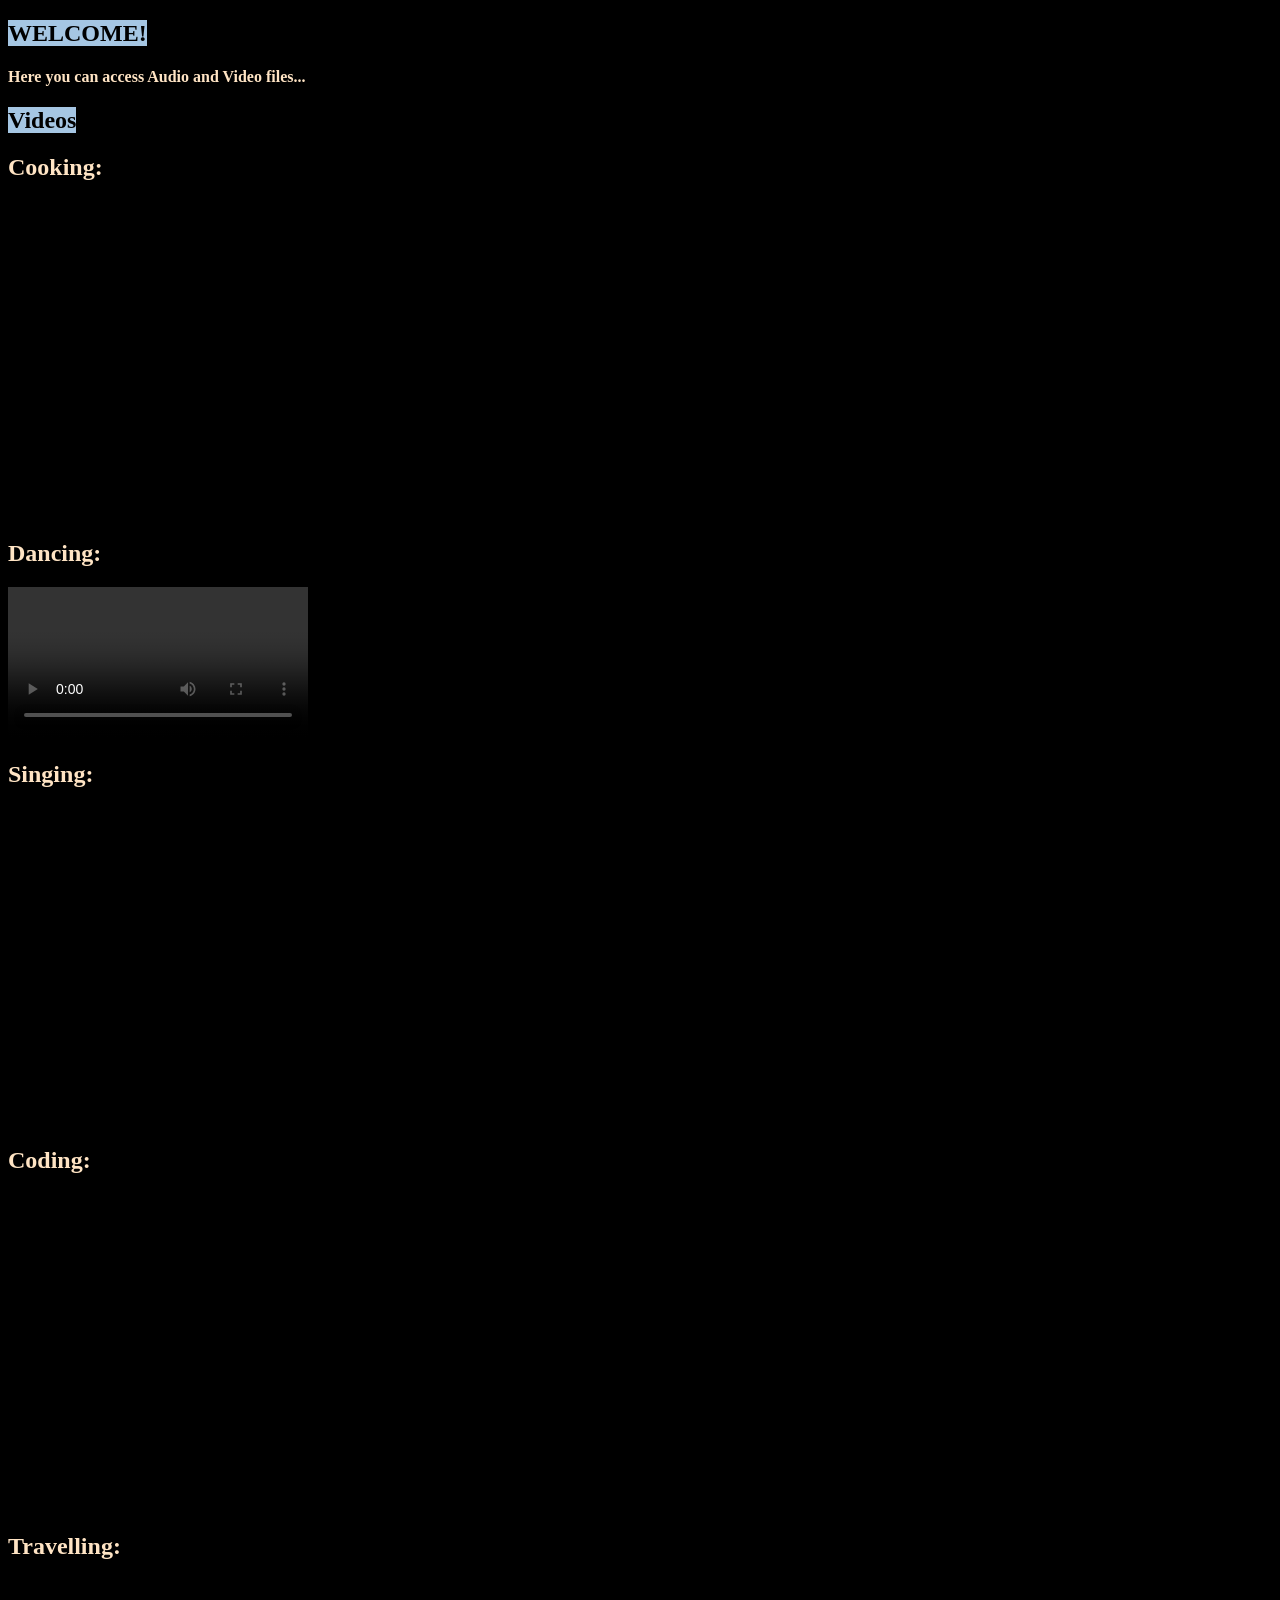
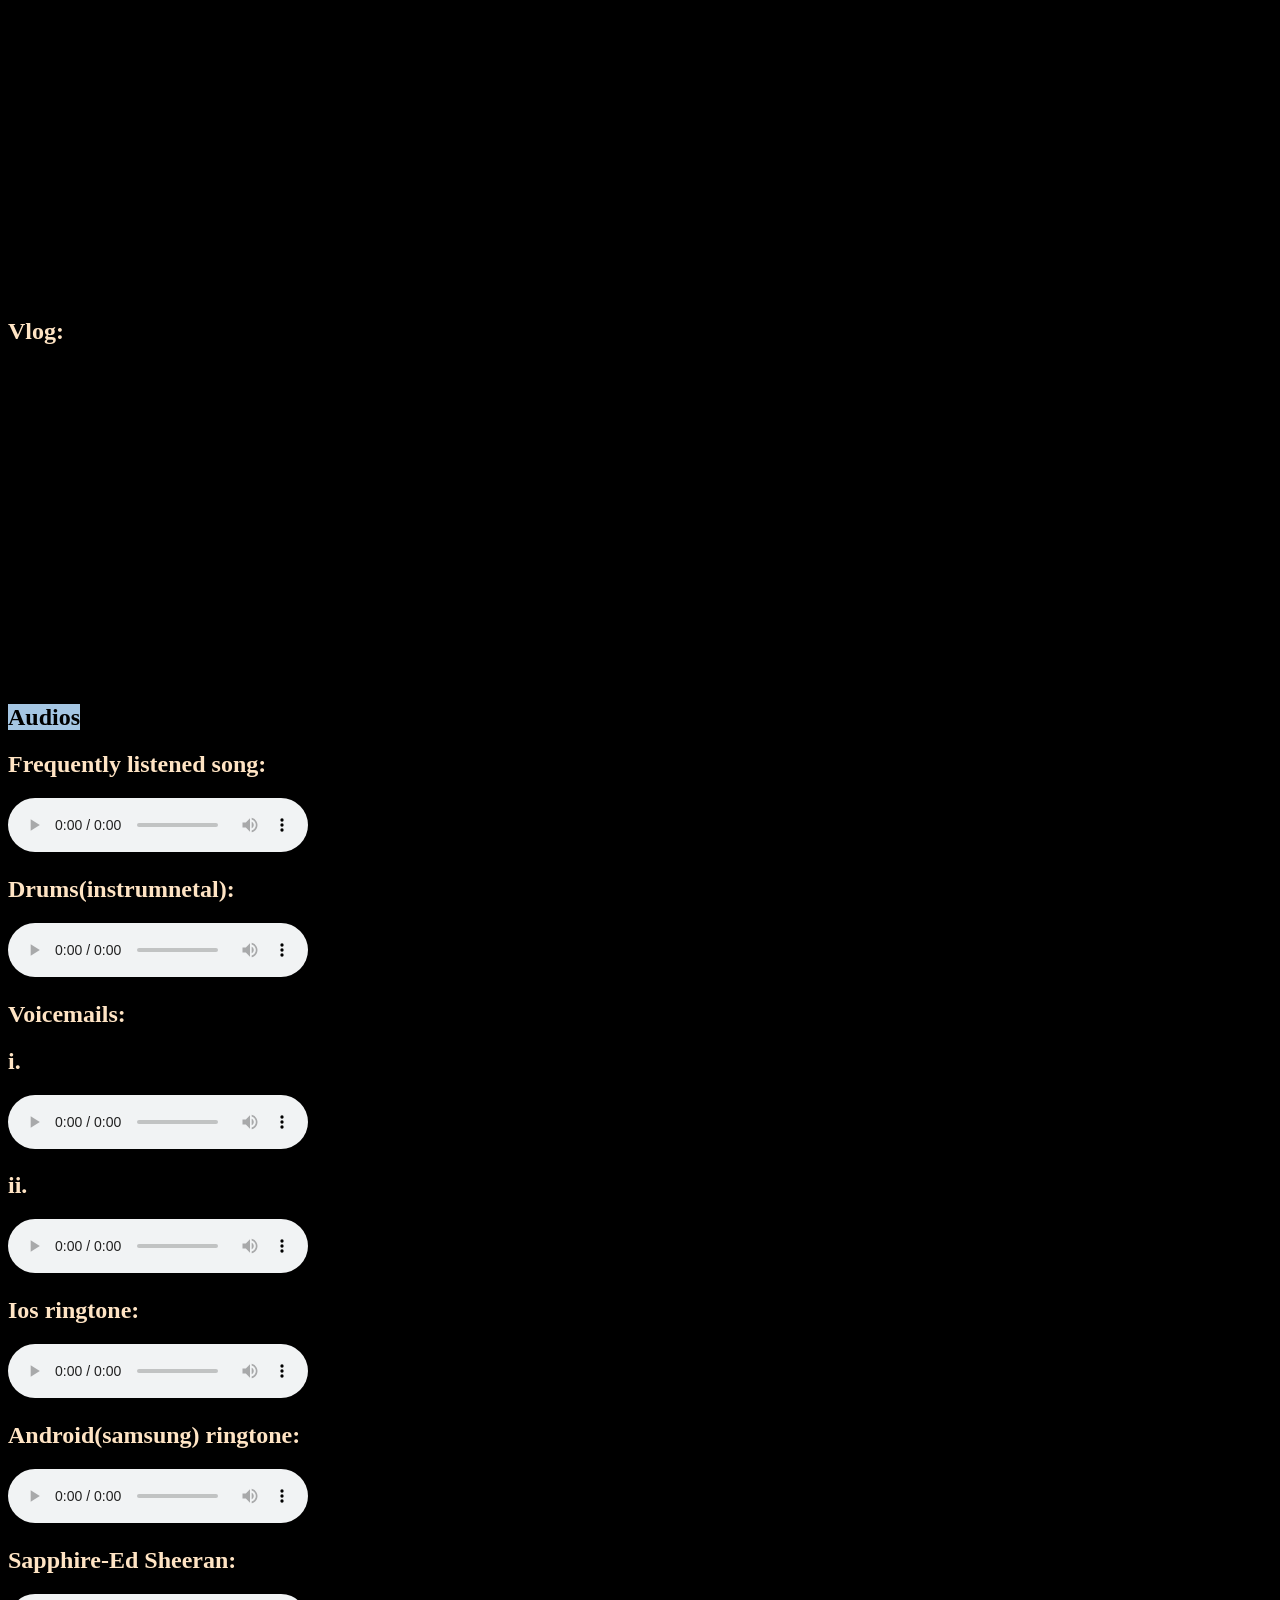
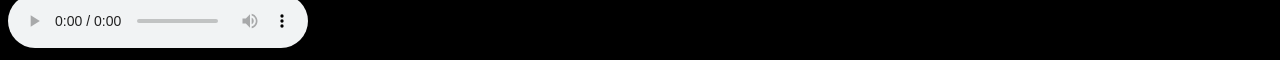
==== exercise.html @ ae24ee7b "Initial upload" ====
<!DOCTYPE html>
<html lang="en">

<head>
    <meta charset="UTF-8">
    <meta name="viewport" content="width=device-width, initial-scale=1.0">
    <title>Audios and Videos</title>
    <link rel="stylesheet" href="audio.css">
</head>

<body>
    <nav>
        <h1><span id="WELCOME!" class="color">WELCOME!</span></h1>
        <h4><span id="Here you can access Audio and Video files..." class="first">Here you can access Audio and Video
                files...</span></h4>
        <h1><span id="Videos" class="color">Videos</span></h1>
        <h2><span id="Cooking" class="first">Cooking:</span></h2>
        <iframe width="560" height="315" src="https://www.youtube.com/embed/aleED1mc5kI?si=eKFXiwNOR2tZgRNM"
            title="YouTube video player" frameborder="0"
            allow="accelerometer; autoplay; clipboard-write; encrypted-media; gyroscope; picture-in-picture; web-share"
            referrerpolicy="strict-origin-when-cross-origin" allowfullscreen></iframe>
        <div>
            <h2><span id="Dancing:" class="first">Dancing:</span></h2>
            <video src="WhatsApp Video 2026-02-26 at 7.29.14 PM.mp4" controls></video>
        </div>
        <div>
            <h2><span id="Singing:" class="first">Singing:</span></h2>
            <iframe width="560" height="315" src="https://www.youtube.com/embed/xMty2yC2FOU?si=tbXq2N_rVoRvwtWf"
                title="YouTube video player" frameborder="0"
                allow="accelerometer; autoplay; clipboard-write; encrypted-media; gyroscope; picture-in-picture; web-share"
                referrerpolicy="strict-origin-when-cross-origin" allowfullscreen></iframe>
        </div>
        <div>
            <h2><span id="Coding:" class="first">Coding:</span></h2>
            <iframe width="560" height="315"
                src="https://www.youtube.com/embed/videoseries?si=R1jUOovWl1Uyqkqr&amp;list=PLu0W_9lII9ahR1blWXxgSlL4y9iQBnLpR"
                title="YouTube video player" frameborder="0"
                allow="accelerometer; autoplay; clipboard-write; encrypted-media; gyroscope; picture-in-picture; web-share"
                referrerpolicy="strict-origin-when-cross-origin" allowfullscreen></iframe>
        </div>
        <div>
            <h2><span id="Travelling:" class="first">Travelling:</span></h2>
            <iframe width="560" height="315" src="https://www.youtube.com/embed/qCcLus0yNSg?si=gg9fpUlv6nRPSm7Q"
                title="YouTube video player" frameborder="0"
                allow="accelerometer; autoplay; clipboard-write; encrypted-media; gyroscope; picture-in-picture; web-share"
                referrerpolicy="strict-origin-when-cross-origin" allowfullscreen></iframe>
        </div>
        <div>
            <h2><span id="Vlog:" class="first">Vlog:</span></h2>
            <iframe width="560" height="315" src="https://www.youtube.com/embed/4_wtJHnhT3w?si=2fraH6sgetq3k2OW"
                title="YouTube video player" frameborder="0"
                allow="accelerometer; autoplay; clipboard-write; encrypted-media; gyroscope; picture-in-picture; web-share"
                referrerpolicy="strict-origin-when-cross-origin" allowfullscreen></iframe>
        </div>
        <div>
            <h1><span id="Audios" class="color">Audios</span></h1>
            <h2><span id="Frequently listened song:" class="first">Frequently listened song:</span></h2>
            <audio src="Chendutiya Pakkadali (From Drama).mp3" controls></audio>
            <h2><span id="Drums(instrumental):" class="first">Drums(instrumnetal):</span></h2>
            <audio src="lnplusmusic-drums-drum-beat-music-469460.mp3" controls></audio>
            <h2><span id="Voice mails:" class="first">Voicemails:</span></h2>
            <h2><span id="i." class="first">i.</span></h2><audio src="Voicemail 1.mp3" controls></audio>
            <div>
                <h2><span id="ii." class="first">ii.</span></h2><audio src="Voicemail 2.mp3" controls></audio>
            </div>
            <h2><span id="Ios ringtone:" class="first">Ios ringtone:</span></h2>
            <audio src="7120-download-iphone-6-original-ringtone-42676.mp3" controls></audio>
            <h2><span id="Android(samsung) ringtone:" class="first">Android(samsung) ringtone:</span></h2>
            <audio src="new-mobile-ringtone-best-ringtone-latest-ringtone-61485.mp3" controls></audio>
            <h2><span id="Sapphire-Ed Sheeran:" class="first">Sapphire-Ed Sheeran:</span></h2>
            <audio src="Sapphire - (Raag.Fm).mp3" controls></audio>
        </div>
    </nav>


</body>

</html>
---- audio.css ----
.color{
    background-color: rgb(165, 198, 227);
}
.bg{
    background-color: bisque;
}
body{
    background-color: black;
}
.first{
    color: bisque;
}
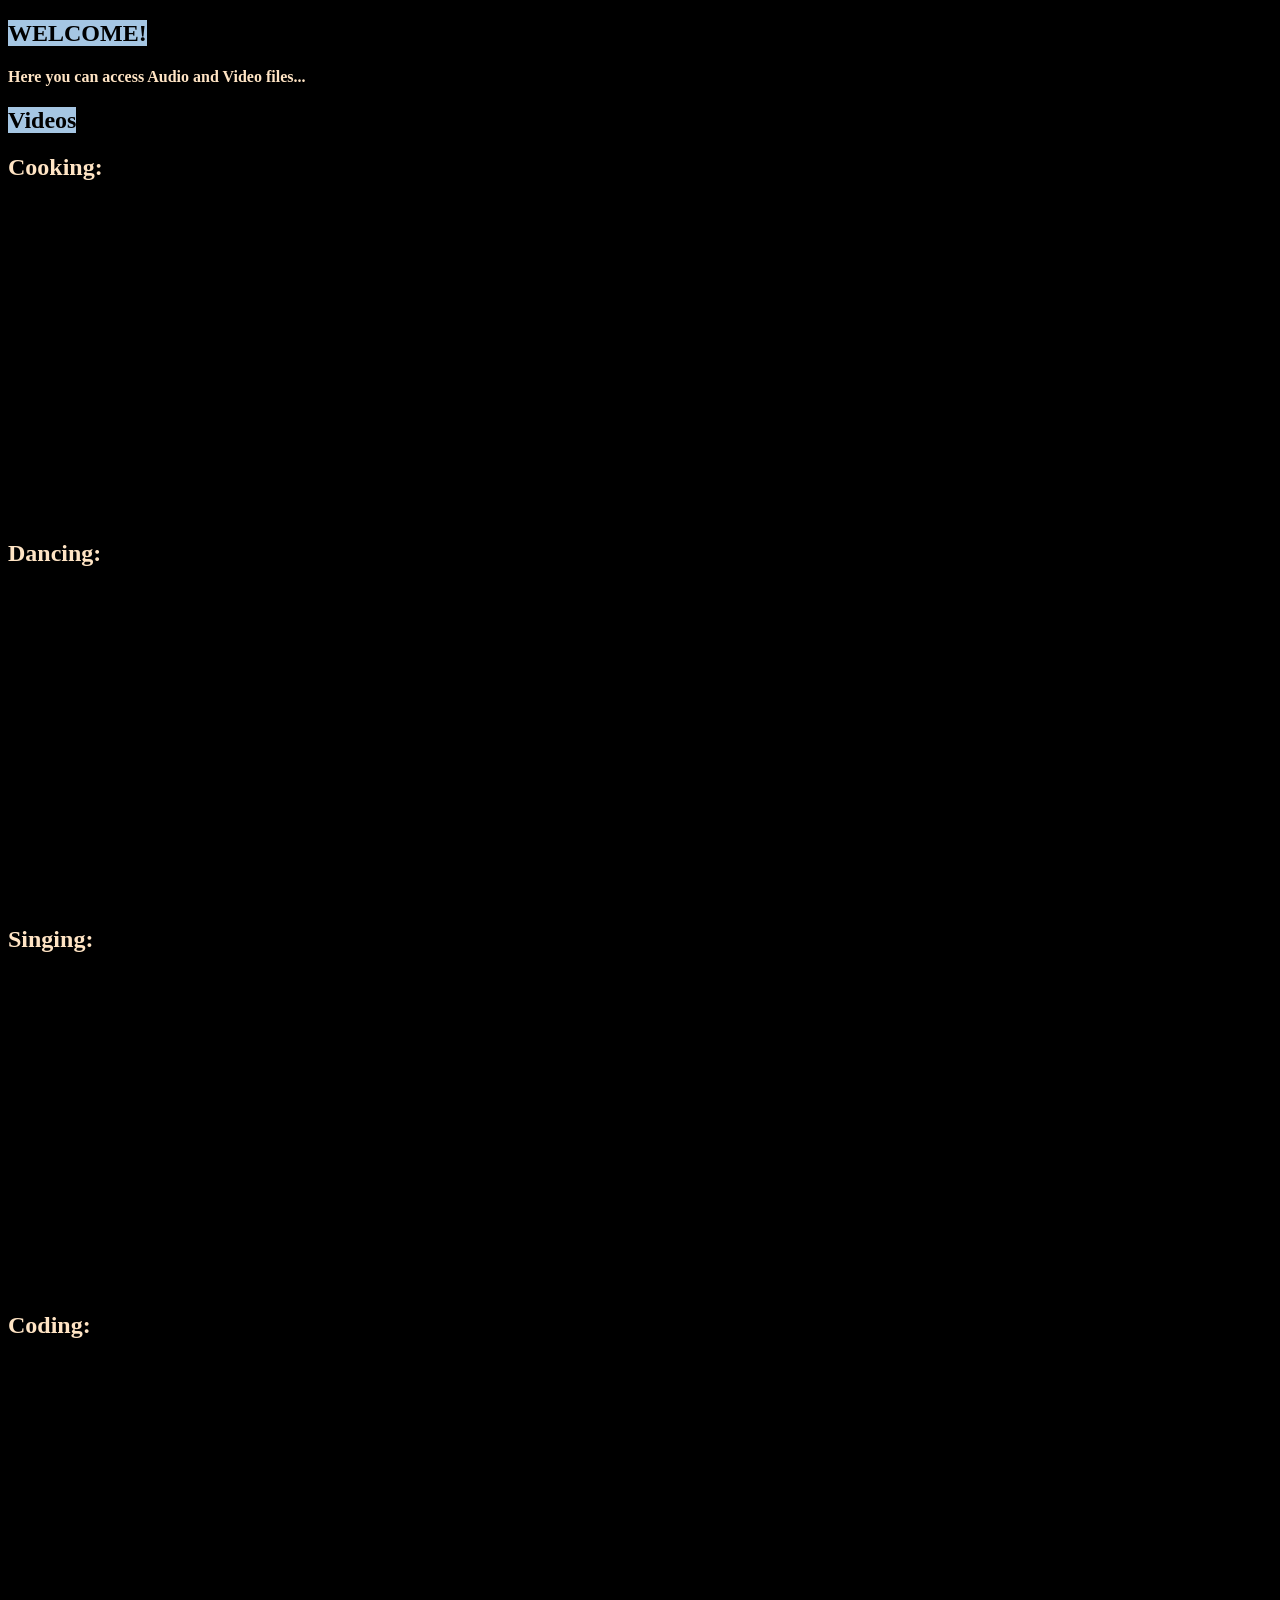
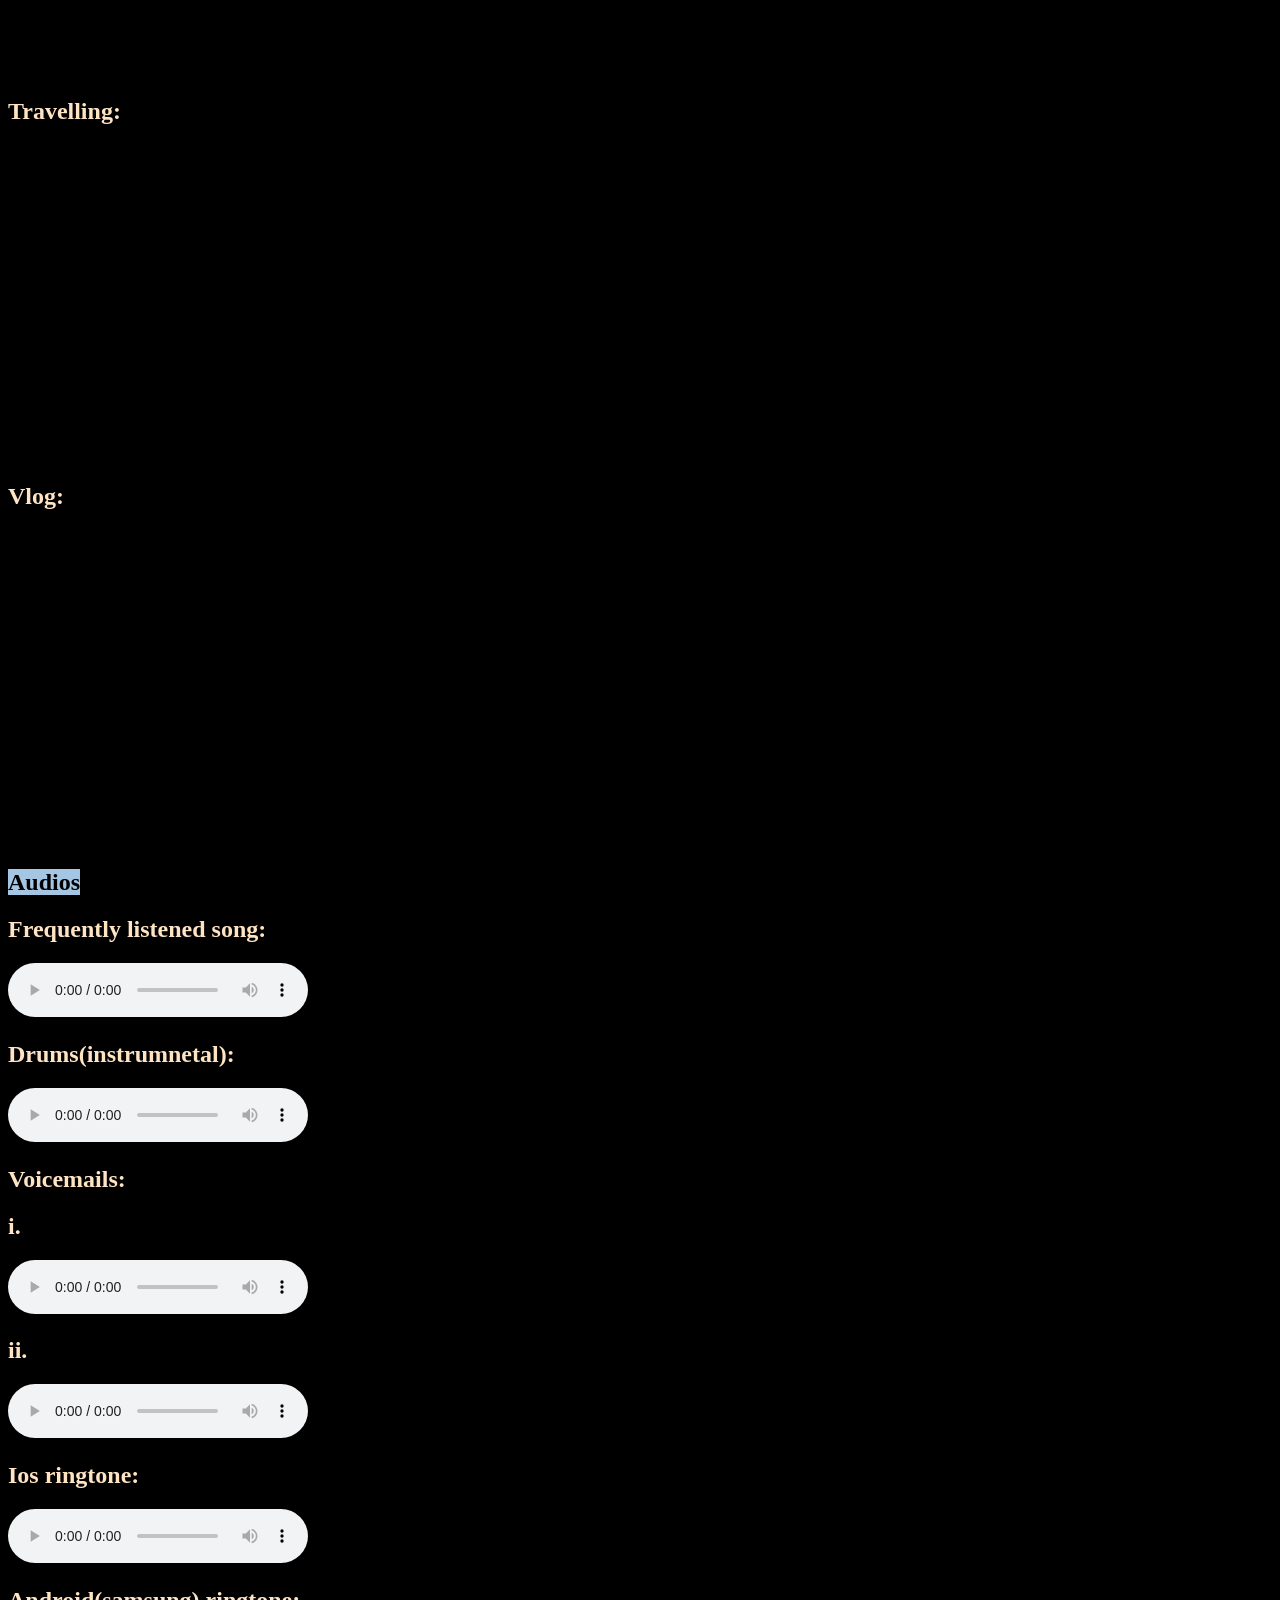
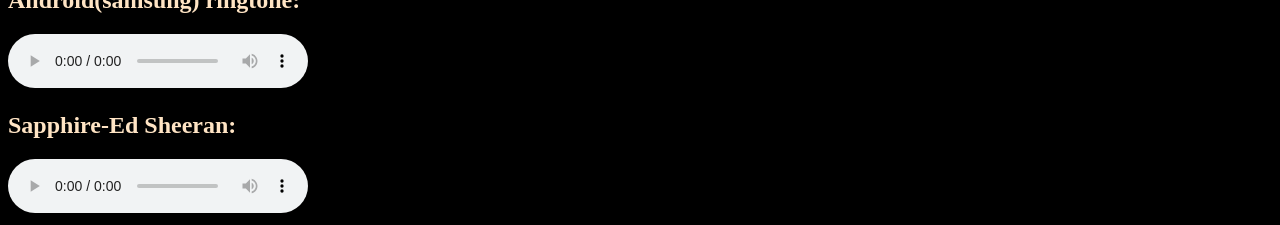
==== commit 492fd0f5: "Update exercise.html" ====
--- a/exercise.html
+++ b/exercise.html
@@ -21,7 +21,7 @@
             referrerpolicy="strict-origin-when-cross-origin" allowfullscreen></iframe>
         <div>
             <h2><span id="Dancing:" class="first">Dancing:</span></h2>
-            <video src="WhatsApp Video 2026-02-26 at 7.29.14 PM.mp4" controls></video>
+            <iframe width="560" height="315" src="https://www.youtube.com/embed/dp0AWATQ0jc?si=zdB6uu1YehY0Q1FF" title="YouTube video player" frameborder="0" allow="accelerometer; autoplay; clipboard-write; encrypted-media; gyroscope; picture-in-picture; web-share" referrerpolicy="strict-origin-when-cross-origin" allowfullscreen></iframe>
         </div>
         <div>
             <h2><span id="Singing:" class="first">Singing:</span></h2>
@@ -75,4 +75,5 @@
 
 </body>
 
-</html>+
+</html>
